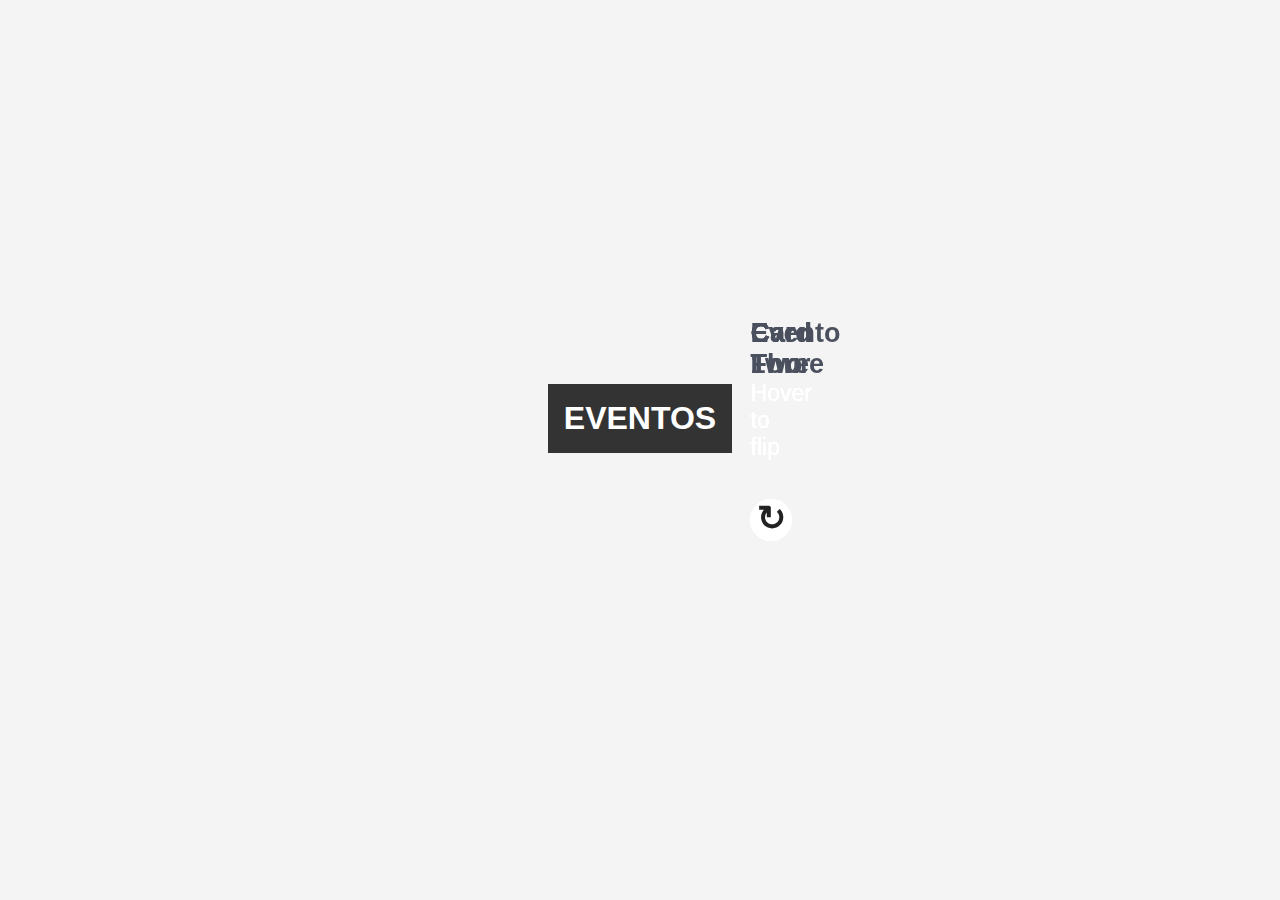
==== anuncios.html @ dafc2d7a "interfaz grafica" ====
<!DOCTYPE html>
<html lang="es">

<head>
  <meta charset="UTF-8">
  <meta name="viewport" content="width=device-width, initial-scale=1.0">
 
  <link rel="stylesheet" href="/css/style_main.css">
  <!-- ICONS -->
  <link href='https://unpkg.com/boxicons@2.1.4/css/boxicons.min.css' rel='stylesheet'>
  <link rel="stylesheet"
    href="https://fonts.googleapis.com/css2?family=Material+Symbols+Outlined:opsz,wght,FILL,GRAD@20..48,100..700,0..1,-50..200" />
  <link href='https://unpkg.com/boxicons@2.1.4/css/boxicons.min.css' rel='stylesheet'>
  <!-- PRUEBA TITULO ANIMADO -->
  <link rel="preconnect" href="https://fonts.gstatic.com">
	<link href="https://fonts.googleapis.com/css2?family=Bebas+Neue&family=Noto+Sans&display=swap" rel="stylesheet"> 
  <title>eventos</title>
</head>

<body>
 
  <h1>EVENTOS</h1>

  <div class="boxesContainer">
  
    <div class="cardBox">
      <div class="card">
        <div class="front">
          <h3>Evento 1</h3>
          <p>Hover to flip</p>
          <strong>&#x21bb;</strong>
        </div>
        <div class="back">
          <h3>Back Side One</h3>
          <p>Content in card one</p>
          <a href="#">Button 1</a>
        </div>
      </div>
    </div>
  
    <div class="cardBox">
      <div class="card">
        <div class="front">
          <h3>Card Two</h3>
          <p>Hover to flip</p>
          <strong>&#x21bb;</strong>
        </div>
        <div class="back">
          <h3>Back Side Two</h3>
          <p>Content in card two</p>
          <a href="#">Button 2</a>
        </div>
      </div>
    </div>
  
    <div class="cardBox">
      <div class="card">
        <div class="front">
          <h3>Card Three</h3>
          <p>Hover to flip</p>
          <strong>&#x21bb;</strong>
        </div>
        <div class="back">
          <h3>Back Side Three</h3>
          <p>Content in card three</p>
          <a href="#">Button 3</a>
        </div>
      </div>
    </div>
  
    <div class="cardBox">
      <div class="card">
        <div class="front">
          <h3>Card Four</h3>
          <p>Hover to flip</p>
          <strong>&#x21bb;</strong>
        </div>
        <div class="back">
          <h3>Back Side Four</h3>
          <p>Content in card four</p>
          <a href="#">Button 4</a>
        </div>
      </div>
    </div>
  
  </div>
  <!--.boxesContainer-->
    
</body>

</html>
---- css/style_main.css ----
@import url('https://fonts.googleapis.com/css2?family=Poppins:ital,wght@0,100;0,200;0,300;0,400;0,500;0,600;0,700;0,800;0,900;1,100;1,200;1,300;1,400;1,500;1,600;1,700;1,800;1,900&display=swap');
*
body {
	font-family: 'Bebas Neue', cursive;
	background-image: url('https://static.vix.com/es/sites/default/files/styles/4x3/public/btg/tech.batanga.com/files/Fondos-para-paginas-web-09.jpg');
  display: flexbox;
}
/* Important stuff here! Look at the bottom!!! (Line 133 to 136) */

*,
*::after,
*::before {
  margin: 0;
  padding: 0;
  box-sizing: border-box;
  /* font-family: "Poppins", sans-serif; */
}

:root {
  --clippy: polygon(0 0, 0 0, 0 100%, 0% 100%);
  --nav-bg: #03000e;
  --main-clr: #5d9fef;
  --nav-shadow: -0.5px 6px #7bafefad;

  --primary: #efeada;
  --secondary: lightblue;
  --dark: #607d8b;
  --light: #f7f7f7;
  --shadow: 1px 0px 5px darkgray;
}
header {
  width: 100%;
  height: 100vh;
  background: url(/imagenes/principal/fachada1.jpg) no-repeat;
  opacity: 0.9;
  background-size: cover;
  background-position: center center;
  z-index: -2;  
}

header nav {
  padding: 10px;
  display: flex;
  align-items: center;
  justify-content: space-between;
  position: absolute;
  width: 100%;
  height: 58px;
  background: var(--main-clr);
  opacity: 0.8;
  box-shadow: var(--nav-shadow);
}



nav img {
  width: 120px;
  height: auto;
  padding-top: 10px;
  
 

}

nav ul {
  --padding: 20px;
  --font-size: 22px;

  list-style: none;
  display: flex;
  align-items: center;
  font-size: var(--font-size);
  overflow-y: hidden;
  transition: 1s cubic-bezier(.68,-0.55,.27,10.55);
  
}

nav ul li {
  padding: var(--padding);
}

nav ul li a {
  color: #fff;
  text-decoration: none;
  position: relative;
}

  li:hover {
    background: #4006d1b6;
  transition: background-color 1s ;
}
/* Estilos para el contenedor principal */
.header-search {
  display: flex;
  align-items: center;
  
}

/* Estilos para los íconos dentro del contenedor */
.header-search a {
  text-decoration: none;
  color: #fff; /* Color del ícono */
  margin: 0 10px; /* Espacio entre los íconos */
  font-size: 20px; /* Tamaño del ícono */
 
}

/* Opcional: Cambiar el color de los íconos al pasar el ratón sobre ellos */
.header-search a:hover {
  color: #007bff; /* Color del ícono al pasar el ratón sobre él */
  transition: background-color 1s ;
}


nav ul li a::after {
  content: "";
  width: 0%;
  height: 1.7px;
  border-radius: 99px;
  background: var(--main-clr);
  position: absolute;
  bottom: 0;
  left: 0;
  transition: 0.3s ease;
}

nav ul li a:hover::after {
  width: 100%;
}

nav .menu {
  width: 22px;
  height: 10px;
  cursor: pointer;
  align-items: center;
  flex-direction: column;
  justify-content: space-between;
  position: relative;
  margin: 10px;
}

nav .menu span {
  width: 100%;
  height: 1px;
  border-radius: 99px;
  background: #fff;
  transition: 0.3s ease;
  transform-origin: left;
}

nav .menu.active span {
  background: var(--main-clr);
}

nav .menu.active span:nth-child(1) {
  transform: rotate(40deg);
}

nav .menu span:nth-child(3) {
  transform-origin: left;
}

nav .menu.active span:nth-child(3) {
  transform: rotate(-40deg);
}

nav .menu.active span:nth-child(2) {
  transform: scale(0);
}

@media (max-width: 910px) {
  nav .menu {
    display: flex;
  }

  nav ul {
    --height: 0px;

    flex-direction: column;
    background: var(--nav-bg);
    position: absolute;
    width: 100%;
    left: 0;
    top: 56px;
    height: var(--height);
    transition: 1s cubic-bezier(.68,-0.55,.27,1.55);
  }
  nav ul.active {
    --height: calc(
      (((var(--padding) * 2) + (var(--font-size) * 1.5))) * var(--childenNumber)
    );
    /*   (Block Level Padding + The Font Size) * The Number of Children   */
    
    
    transition: 1s ease;
  }

  nav ul li {
    width: 100%;
    text-align: center;
  }
  nav ul li a {
    width: 100%;
    text-transform: capitalize;
  }

}

/* Estilos de division de informacion (titulos, descripcion entre otros) */
/* TITULO CONJUNTO */
.conjunto {
  margin: auto;
  position: absolute;
  display: flex;
  align-items: flex-start;
  justify-content: center;
  flex-direction: column;
  top: 50%;
  left: 100px;
  border-radius: 40px;
  width: 35%;
  height: 220px;
  background-color: #c0bcd35b;
  
}

.name{
  font-size: 3rem;
  margin-bottom: .10em;
  white-space: nowrap;
  overflow: hidden;
}

.paragraph {
  
  font-size: 2rem;
  font-weight: 300;
}

.item{
  position: relative;
  padding-left: 1rem;
  color: #fff;
}

.item::before{
  content: "";
  display: block;
  background: #5d9fef;
  opacity: 0.9;
  width: 120%;
  height: 100%;
  position: absolute;
  top: 0;
  left: 0;
  z-index: -1;
  clip-path: var(--clippy);
  transition: clip-path 1.5s;
}

.paragraph::before {
  background: #5d9fef;
}

.item:hover::before{
  clip-path: polygon(0 0, 85% 0, 99% 100%, 0 100%);
}
/* Animación para el nombre */

@keyframes slideIn {
  to {
    opacity: 1;
  }
}

.name.animation {
  animation: slideIn 2s ease-out;
  animation-delay: 0.5s;
}

/* NAVEGADOR DE REDES SOCIALES */


.bx-whatsapp {
  display: flex;
  justify-content: center;
  align-items: center;
  position: absolute;
  right: 30px;
  top: 24%;
  width: 70px;
  height: 70px;
  border-radius: 50px;
  background-color: green;
  opacity: 0.5;
}

.bx-whatsapp a {
  text-decoration: none;
}

.bx-whatsapp i.bx.bxl-whatsapp {
  margin: 0;
  padding: 0;
  color: #fff;
  font-size: 60px;
}

.bx-whatsapp:hover {
  color: #005eff; /* Color del ícono al pasar el ratón sobre él */
  background-color: #00ff00; /* Nuevo color de fondo al pasar el ratón sobre él */
  transition: background-color 1s, color 1s; /* Transición de 1 segundo para el cambio de color de fondo y color del ícono */
}

.bx-scrol {
  display: flex;
  justify-content: center;
  align-items: center;
  position: absolute;
  right: 30px;
  top: 88%;
  width: 65px;
  height: 65px;
  border-radius: 50px;
  background-color: rgba(124, 193, 202, 0.734);
  opacity: 0.9;
  animation: bounce 1s infinite; /* Aplica la animación llamada "bounce" */
}

.bx-scrol i.bx.bxs-down-arrow-circle {
  margin: 0;
  padding: 0;
  font-size: 60px;
}

@keyframes bounce {
  0%, 20%, 50%, 80%, 100% {
    transform: translateY(0); /* Mantiene la posición original en estos momentos */
  }
  40% {
    transform: translateY(-20px); /* Sube el elemento 20px durante el 40% de la animación */
  }
  60% {
    transform: translateY(-10px); /* Sube el elemento 10px durante el 60% de la animación */
  }
}
/* Modulo segundo Nosotros */
/* 

.nosotros-container {
    padding: 15px;
    display: grid;
    grid-template-columns: repeat(3, 1fr);
    gap: 30px;
    
}

.nosotros-content {
    padding: 5px;
    background-color: #5d9fef3b;
    border-radius: 20px;
    gap: 10px;
    box-shadow: 4px 4px 20px 0.5;
}

.nosotros h2 {
    padding: 2px;
    margin-bottom: 2px;   
    font-size: 25px; 
    justify-content: center;
    color: var(--bg-color);
}

.nosotros-content .text {
	text-align: center;
}

div#nosotros-content div {
	text-align: center;
}
.nosotros h3{
    padding: 5px;
    font-size: 20px;
    gap: 2px;
}

.nosotros-content p{
    
    padding: 3px;
    font-size: 15px;

}

.nosotros img {
    width: 20vw;
    height: 300px;
    border-radius: 2rem;
    box-shadow: #000 ;
    padding: 10px;
} */
/* prueba */
.nosotros {
  min-height: 100vh;
  width: 100%;
  justify-content: center;
  align-items: center;
  gap: 10px;
  
}

.nosotros h2{
  font-size: 20px;
  text-align: center;
  padding: 20px;
}

.section {
  padding: 70px 30px;
}
.container {
  max-width: 1200px;
  margin: auto;
  grid-template-columns: repeat(3, 1fr);
    gap: 30px;
}
.grid-row {
  display: grid;
  grid-template-columns: repeat(auto-fill, minmax(250px, 350px));
  grid-gap: 15px 15px;
  justify-content: center;
  align-items: baseline;
}

.grid-row .grid-item span {
  padding: 10px;
  line-height: 1;
}
.grid-row .grid-item h3 {
  font-size: 20px;
  padding: 2px;
  gap: 2px;
}

.grid-row .grid-item p {
  font-size: 18px;
  padding: 2px;
  gap: 2px;
}

.grid-row .grid-item:hover {
  filter: contrast(0.7);
}
.grid-row .grid-item {
  transition: filter 0.5s ease;
  display: flex;
  cursor: pointer;
  background: var(--light);
  box-shadow: var(--shadow);
  color: var(--dark);
  text-align: center;
  font-family: sans-serif;
  flex-direction: column-reverse;
  align-items: stretch;
}
 
.grid-item img {
  height: 300px;
  border-radius: 5px;
  box-shadow: #000 ;
  
} 

/* MODULO TECERO ANUNCIOS */



/* MODULO CUARTO CONTACTANOS */


/* LOGIN */
#login {
  display: flexbox;
  justify-content:center;
  align-items: center;
  height: 100vh; /* Ajusta la altura */
  background-color: #3b94f334; /* Color de fondo que combina con el formulario */
}

#login form {
  
  width: 350px;
  background-color: #5c5a5a35;
  padding: 30px;
  border-radius: 10px;
  box-shadow: 0 0 20px rgba(0, 0, 0, 0.1);
}

#login h4{
  font-size: 22px;
  color: #000;
  text-align: center;
  padding: 20px;
}

.form-row {
  margin-bottom: 20px;
  gap: 10px;
}

.col-auto {
  padding: 10px;
  display: flexbox;
  gap: 20px;
  align-items: center;
}

.custom-select {
  width: 100%;
  padding: 10px;
  border-radius: 5px;
}

.input-group-text {
  color: #aca7a7;
  border: none;
  border-radius: 10px 0 0 10px;
  padding: 10px;
}

.form-control {
  border-radius: 0 5px 5px 0;
  padding: 10px;
}

.form-group {
  margin-bottom: 20px;
}

.form-check-input {
  margin-top: 8px;
}

.btn-primary {
  background-color: #007bff;
  border-color: #007bff;
  border-radius: 5px;
  padding: 12px 25px;
  font-size: 16px;
}

.btn-primary:hover {
  background-color: #0056b3;
  border-color: #0056b3;
}

/* FOOTER */
.new_footer_area {
  background: #fbfbfd;
  
}

.new_footer_top {
  padding: 120px 0px 270px;
  position: relative;
  overflow-x: hidden;
}

.row{
  padding: 35px;
  display: flex;
    position:relative;
    gap: 80px;
    top: 24%;
    width: 100px;
    height: auto;  
  
}
/* FOOTER FORMULARIO CONTACTANOS */

/* Estilos generales para el contenedor del formulario */
.contact-wrap {
  max-width: 400px;
  margin: 0 auto;
  padding: 20px;
  background-color: #f4f4f4;
  border-radius: 10px;
  box-shadow: 0 0 10px rgba(0, 0, 0, 0.1);
}

/* Estilos para el título "Contactanos" */
.contact-wrap h1 {
  font-size: 24px;
  text-align: center;
  color: #333;
}

/* Estilos para los campos de entrada de texto */
.contact-in-input {
  width: 100%;
  padding: 10px;
  margin-bottom: 15px;
  box-sizing: border-box;
  border: 1px solid #ccc;
  border-radius: 5px;
}

/* Estilos para el área de texto */
.contact-in-textarea {
  width: 100%;
  padding: 10px;
  margin-bottom: 15px;
  box-sizing: border-box;
  border: 1px solid #ccc;
  border-radius: 5px;
}

/* Estilos para el botón de enviar */
.contact-in-btn {
  width: 100%;
  padding: 10px;
  background-color: #007bff;
  color: #fff;
  border: none;
  border-radius: 5px;
  cursor: pointer;
}

/* Estilos adicionales para el botón al pasar el ratón sobre él */
.contact-in-btn:hover {
  background-color: #0056b3;
}

.new_footer_area .footer_bottom {
  padding-top: 5px;
  padding-bottom: 50px;
}
.footer_bottom {
  display: flex;
  font-size: 14px;
  font-weight: 300;
  
  color: #7f88a6;
  
}
.new_footer_top .company_widget p {
  font-size: 16px;
  font-weight: 300;
  line-height: 28px;
  color: #6a7695;
  margin-bottom: 20px;
}
.new_footer_top .company_widget .f_subscribe_two .btn_get {
  border-width: 1px;
  margin-top: 20px;
}
.btn_get_two:hover {
  background: transparent;
  color: #5e2ced;
}
.btn_get:hover {
  color: #fff;
  background: #6754e2;
  border-color: #6754e2;
  -webkit-box-shadow: none;
  box-shadow: none;
}
a:hover, a:focus, .btn:hover, .btn:focus, button:hover, button:focus {
  text-decoration: none;
  outline: none;
}

.new_footer_top .f_widget.about-widget .f_list li a:hover {
  color: #5e2ced;
}
.new_footer_top .f_widget.about-widget .f_list li {
  margin-bottom: 11px;
}
.f_widget.about-widget .f_list li:last-child {
  margin-bottom: 0px;
}
.f_widget.about-widget .f_list li {
  margin-bottom: 15px;
}
.f_widget.about-widget .f_list {
  margin-bottom: 0px;
}
/* team solutions iconos */
.new_footer_top .f_social_icon a {
  width: 60px;
  height: 60px;
  padding: 10px;
  line-height: 43px;
  background: transparent;
  border: 1px solid #e2e2eb;
  font-size: 50px;
}
.f_social_icon a {
  width: 55px;
  height: 55px;
  border-radius: 50%;
  font-size: 14px;
  line-height: 45px;
  color: #858da8;
  display: inline-block;
  background: #ebeef5;
  text-align: center;
  -webkit-transition: all 0.2s linear;
  -o-transition: all 0.2s linear;
  transition: all 0.2s linear;
}

.f_social_icon  .bx.bxl-facebook-circle{
  color: #0056b3;
}

.f_social_icon  .bx.bxl-instagram-alt{
  color: #0056b3;
  
}

.ti-facebook:before {
  content: "\e741";
}
.ti-twitter-alt:before {
  content: "\e74b";
}
.ti-vimeo-alt:before {
  content: "\e74a";
}
.ti-pinterest:before {
  content: "\e731";
}

.btn_get_two {
  -webkit-box-shadow: none;
  box-shadow: none;
  background: #5e2ced;
  border-color: #5e2ced;
  color: #fff;
}

.btn_get_two:hover {
  background: transparent;
  color: #5e2ced;
}

.new_footer_top .f_social_icon a:hover {
  background: #5e2ced;
  border-color: #5e2ced;
color:white;
}
.new_footer_top .f_social_icon a + a {
  margin-left: 4px;
}
.new_footer_top .f-title {
  margin-bottom: 30px;
  color: #263b5e;
}
.f_600 {
  font-weight: 600;
}
.f_size_18 {
  font-size: 18px;
}
h1, h2, h3, h4, h5, h6 {
  color: #4b505e;
}
.new_footer_top .f_widget.about-widget .f_list li a {
  color: #6a7695;
}


.new_footer_top .footer_bg {
  position: absolute;
  bottom: 0;
  background: url("https://blogger.googleusercontent.com/img/b/R29vZ2xl/AVvXsEigB8iI5tb8WSVBuVUGc9UjjB8O0708X7Fdic_4O1LT4CmLHoiwhanLXiRhe82yw0R7LgACQ2IhZaTY0hhmGi0gYp_Ynb49CVzfmXtYHUVKgXXpWvJ_oYT8cB4vzsnJLe3iCwuzj-w6PeYq_JaHmy_CoGoa6nw0FBo-2xLdOPvsLTh_fmYH2xhkaZ-OGQ/s16000/footer_bg.png") no-repeat scroll center 0;
  width: 100%;
  height: 266px;
}

.new_footer_top .footer_bg .footer_bg_one {
  background: url("https://blogger.googleusercontent.com/img/b/R29vZ2xl/AVvXsEia0PYPxwT5ifToyP3SNZeQWfJEWrUENYA5IXM6sN5vLwAKvaJS1pQVu8mOFFUa_ET4JuHNTFAxKURFerJYHDUWXLXl1vDofYXuij45JZelYOjEFoCOn7E6Vxu0fwV7ACPzArcno1rYuVxGB7JY6G7__e4_KZW4lTYIaHSLVaVLzklZBLZnQw047oq5-Q/s16000/volks.gif") no-repeat center center;
  width: 330px;
  height: 105px;
background-size:100%;
  position: absolute;
  bottom: 0;
  left: 30%;
  -webkit-animation: myfirst 22s linear infinite;
  animation: myfirst 22s linear infinite;
}

.new_footer_top .footer_bg .footer_bg_two {
  background: url("https://blogger.googleusercontent.com/img/b/R29vZ2xl/AVvXsEhyLGwEUVwPK6Vi8xXMymsc-ZXVwLWyXhogZxbcXQYSY55REw_0D4VTQnsVzCrL7nsyjd0P7RVOI5NKJbQ75koZIalD8mqbMquP20fL3DxsWngKkOLOzoOf9sMuxlbyfkIBTsDw5WFUj-YJiI50yzgVjF8cZPHhEjkOP_PRTQXDHEq8AyWpBiJdN9SfQA/s16000/cyclist.gif") no-repeat center center;
  width: 88px;
  height: 100px;
background-size:100%;
  bottom: 0;
  left: 38%;
  position: absolute;
  -webkit-animation: myfirst 30s linear infinite;
  animation: myfirst 30s linear infinite;
}



@-moz-keyframes myfirst {
0% {
  left: -25%;
}
100% {
  left: 100%;
}
}

@-webkit-keyframes myfirst {
0% {
  left: -25%;
}
100% {
  left: 100%;
}
}

@keyframes myfirst {
0% {
  left: -25%;
}
100% {
  left: 100%;
}
}

/*************footer End*****************/
/* STYLE EVENTOS */
body {
  color: #333;
  font-family: Arial, Helvetica, serif;
  font-weight: normal;
  margin: 0;
  padding: 0;
  background:#007bff37 repeat 0 0 #fff;
}

h1 {
  background: #333;
  color: #fff;
  text-align: center;
  margin: 0 0 5% 0;
  padding: 0.5em;
  margin: 0 0 5% 0;
}

.cardBox {
  float: left;
  font-size: 1.2em;
  margin: 1% 0 0 1%;
  perspective: 800px;
  transition: all 0.3s ease 0s;
  width: 23.7%;
}

.cardBox:hover .card {
  transform: rotateY( 180deg);
}

.card {
  background: #222;
  cursor: default;
  height: 300px;
  transform-style: preserve-3d;
  transition: transform 0.4s ease 0s;
  width: 100%;
  -webkit-animation: giro 1s 1;
  animation: giro 1s 1;
}

.card p {
  margin-bottom: 1.8em;
}

.card .front,
.card .back {
  backface-visibility: hidden;
  box-sizing: border-box;
  color: white;
  display: block;
  font-size: 1.2em;
  height: 100%;
  padding: 0.8em;
  position: absolute;
  text-align: center;
  width: 100%;
}

.card .front strong {
  background: #fff;
  border-radius: 100%;
  color: #222;
  font-size: 1.5em;
  line-height: 30px;
  padding: 0 7px 4px 6px;
}

.card .back {
  transform: rotateY( 180deg);
}

.card .back a {
  padding: 0.3em 0.5em;
  background: #333;
  color: #fff;
  text-decoration: none;
  border-radius: 1px;
  font-size: 0.9em;
  transition: all 0.2s ease 0s;
}

.card .back a:hover {
  background: #fff;
  color: #333;
  text-shadow: 0 0 1px #333;
}

.cardBox:nth-child(1) .card .back {
  background: cornflowerblue;
}

.cardBox:nth-child(2) .card .back {
  background: orange;
}

.cardBox:nth-child(3) .card .back {
  background: yellowgreen;
}

.cardBox:nth-child(4) .card .back {
  background: tomato;
}

.cardBox:nth-child(2) .card {
  -webkit-animation: giro 1.5s 1;
  animation: giro 1.5s 1;
}

.cardBox:nth-child(3) .card {
  -webkit-animation: giro 2s 1;
  animation: giro 2s 1;
}

.cardBox:nth-child(4) .card {
  -webkit-animation: giro 2.5s 1;
  animation: giro 2.5s 1;
}

@-webkit-keyframes giro {
  from {
    transform: rotateY( 180deg);
  }
  to {
    transform: rotateY( 0deg);
  }
}

@keyframes giro {
  from {
    transform: rotateY( 180deg);
  }
  to {
    transform: rotateY( 0deg);
  }
}

@media screen and (max-width: 767px) {
  .cardBox {
    margin-left: 2.8%;
    margin-top: 3%;
    width: 46%;
  }
  .card {
    height: 285px;
  }
  .cardBox:last-child {
    margin-bottom: 3%;
  }
}

@media screen and (max-width: 480px) {
  .cardBox {
    width: 94.5%;
  }
  .card {
    height: 260px;
  }
}

/* usuarios */
body {
  font-family: Arial, sans-serif;
  margin: 0;
  padding: 0;
  display: flex;
  justify-content: center;
  align-items: center;
  height: 100vh;
  background-color: #f4f4f4;
}

.admin-module {
  background-color: #fff;
  border: 1px solid #ccc;
  border-radius: 8px;
  padding: 20px;
  box-shadow: 0 0 10px rgba(0, 0, 0, 0.1);
}

button {
  display: block;
  width: 100%;
  padding: 10px;
  margin-bottom: 10px;
  background-color: #3498db;
  color: #fff;
  border: none;
  border-radius: 5px;
  cursor: pointer;
  transition: background-color 0.3s ease;
}

button:hover {
  background-color: #2980b9;
}
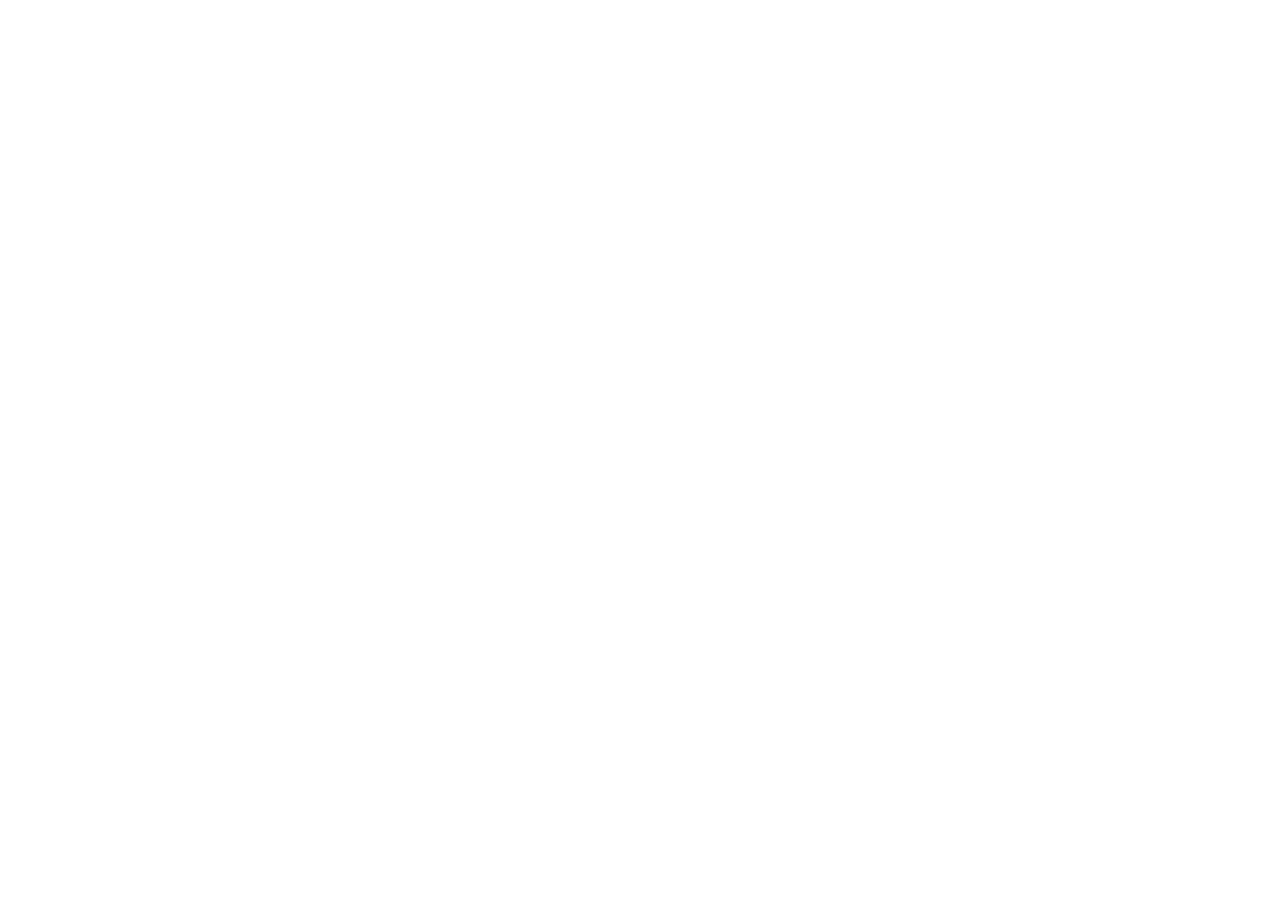
==== commit 6eff8498: "conjunto okavango" ====
--- a/anuncios.html
+++ b/anuncios.html
@@ -19,73 +19,6 @@
 
 <body>
  
-  <h1>EVENTOS</h1>
-
-  <div class="boxesContainer">
-  
-    <div class="cardBox">
-      <div class="card">
-        <div class="front">
-          <h3>Evento 1</h3>
-          <p>Hover to flip</p>
-          <strong>&#x21bb;</strong>
-        </div>
-        <div class="back">
-          <h3>Back Side One</h3>
-          <p>Content in card one</p>
-          <a href="#">Button 1</a>
-        </div>
-      </div>
-    </div>
-  
-    <div class="cardBox">
-      <div class="card">
-        <div class="front">
-          <h3>Card Two</h3>
-          <p>Hover to flip</p>
-          <strong>&#x21bb;</strong>
-        </div>
-        <div class="back">
-          <h3>Back Side Two</h3>
-          <p>Content in card two</p>
-          <a href="#">Button 2</a>
-        </div>
-      </div>
-    </div>
-  
-    <div class="cardBox">
-      <div class="card">
-        <div class="front">
-          <h3>Card Three</h3>
-          <p>Hover to flip</p>
-          <strong>&#x21bb;</strong>
-        </div>
-        <div class="back">
-          <h3>Back Side Three</h3>
-          <p>Content in card three</p>
-          <a href="#">Button 3</a>
-        </div>
-      </div>
-    </div>
-  
-    <div class="cardBox">
-      <div class="card">
-        <div class="front">
-          <h3>Card Four</h3>
-          <p>Hover to flip</p>
-          <strong>&#x21bb;</strong>
-        </div>
-        <div class="back">
-          <h3>Back Side Four</h3>
-          <p>Content in card four</p>
-          <a href="#">Button 4</a>
-        </div>
-      </div>
-    </div>
-  
-  </div>
-  <!--.boxesContainer-->
-    
 </body>
 
 </html>--- a/css/style_main.css
+++ b/css/style_main.css
@@ -13,7 +13,7 @@
 *::before {
   margin: 0;
   padding: 0;
-  box-sizing: border-box;
+  /* box-sizing: border-box; */
   /* font-family: "Poppins", sans-serif; */
 }
 
@@ -32,7 +32,7 @@
 header {
   width: 100%;
   height: 100vh;
-  background: url(/imagenes/principal/fachada1.jpg) no-repeat;
+  background: url(http://localhost/okavango/okavango_5/imagenes/principal/FACHADA.jpeg) no-repeat;
   opacity: 0.9;
   background-size: cover;
   background-position: center center;
@@ -346,59 +346,7 @@
   }
 }
 /* Modulo segundo Nosotros */
-/* 
-
-.nosotros-container {
-    padding: 15px;
-    display: grid;
-    grid-template-columns: repeat(3, 1fr);
-    gap: 30px;
-    
-}
-
-.nosotros-content {
-    padding: 5px;
-    background-color: #5d9fef3b;
-    border-radius: 20px;
-    gap: 10px;
-    box-shadow: 4px 4px 20px 0.5;
-}
-
-.nosotros h2 {
-    padding: 2px;
-    margin-bottom: 2px;   
-    font-size: 25px; 
-    justify-content: center;
-    color: var(--bg-color);
-}
-
-.nosotros-content .text {
-	text-align: center;
-}
-
-div#nosotros-content div {
-	text-align: center;
-}
-.nosotros h3{
-    padding: 5px;
-    font-size: 20px;
-    gap: 2px;
-}
-
-.nosotros-content p{
-    
-    padding: 3px;
-    font-size: 15px;
-
-}
-
-.nosotros img {
-    width: 20vw;
-    height: 300px;
-    border-radius: 2rem;
-    box-shadow: #000 ;
-    padding: 10px;
-} */
+
 /* prueba */
 .nosotros {
   min-height: 100vh;
@@ -472,379 +420,25 @@
 } 
 
 /* MODULO TECERO ANUNCIOS */
-
-
-
-/* MODULO CUARTO CONTACTANOS */
-
-
-/* LOGIN */
-#login {
-  display: flexbox;
-  justify-content:center;
-  align-items: center;
-  height: 100vh; /* Ajusta la altura */
-  background-color: #3b94f334; /* Color de fondo que combina con el formulario */
-}
-
-#login form {
-  
-  width: 350px;
-  background-color: #5c5a5a35;
-  padding: 30px;
-  border-radius: 10px;
-  box-shadow: 0 0 20px rgba(0, 0, 0, 0.1);
-}
-
-#login h4{
-  font-size: 22px;
-  color: #000;
-  text-align: center;
-  padding: 20px;
-}
-
-.form-row {
-  margin-bottom: 20px;
-  gap: 10px;
-}
-
-.col-auto {
-  padding: 10px;
-  display: flexbox;
-  gap: 20px;
-  align-items: center;
-}
-
-.custom-select {
-  width: 100%;
-  padding: 10px;
-  border-radius: 5px;
-}
-
-.input-group-text {
-  color: #aca7a7;
-  border: none;
-  border-radius: 10px 0 0 10px;
-  padding: 10px;
-}
-
-.form-control {
-  border-radius: 0 5px 5px 0;
-  padding: 10px;
-}
-
-.form-group {
-  margin-bottom: 20px;
-}
-
-.form-check-input {
-  margin-top: 8px;
-}
-
-.btn-primary {
-  background-color: #007bff;
-  border-color: #007bff;
-  border-radius: 5px;
-  padding: 12px 25px;
-  font-size: 16px;
-}
-
-.btn-primary:hover {
-  background-color: #0056b3;
-  border-color: #0056b3;
-}
-
-/* FOOTER */
-.new_footer_area {
-  background: #fbfbfd;
-  
-}
-
-.new_footer_top {
-  padding: 120px 0px 270px;
-  position: relative;
-  overflow-x: hidden;
-}
-
-.row{
-  padding: 35px;
-  display: flex;
-    position:relative;
-    gap: 80px;
-    top: 24%;
-    width: 100px;
-    height: auto;  
-  
-}
-/* FOOTER FORMULARIO CONTACTANOS */
-
-/* Estilos generales para el contenedor del formulario */
-.contact-wrap {
-  max-width: 400px;
-  margin: 0 auto;
-  padding: 20px;
-  background-color: #f4f4f4;
-  border-radius: 10px;
-  box-shadow: 0 0 10px rgba(0, 0, 0, 0.1);
-}
-
-/* Estilos para el título "Contactanos" */
-.contact-wrap h1 {
-  font-size: 24px;
-  text-align: center;
-  color: #333;
-}
-
-/* Estilos para los campos de entrada de texto */
-.contact-in-input {
-  width: 100%;
-  padding: 10px;
-  margin-bottom: 15px;
-  box-sizing: border-box;
-  border: 1px solid #ccc;
-  border-radius: 5px;
-}
-
-/* Estilos para el área de texto */
-.contact-in-textarea {
-  width: 100%;
-  padding: 10px;
-  margin-bottom: 15px;
-  box-sizing: border-box;
-  border: 1px solid #ccc;
-  border-radius: 5px;
-}
-
-/* Estilos para el botón de enviar */
-.contact-in-btn {
-  width: 100%;
-  padding: 10px;
-  background-color: #007bff;
-  color: #fff;
-  border: none;
-  border-radius: 5px;
-  cursor: pointer;
-}
-
-/* Estilos adicionales para el botón al pasar el ratón sobre él */
-.contact-in-btn:hover {
-  background-color: #0056b3;
-}
-
-.new_footer_area .footer_bottom {
-  padding-top: 5px;
-  padding-bottom: 50px;
-}
-.footer_bottom {
-  display: flex;
-  font-size: 14px;
-  font-weight: 300;
-  
-  color: #7f88a6;
-  
-}
-.new_footer_top .company_widget p {
-  font-size: 16px;
-  font-weight: 300;
-  line-height: 28px;
-  color: #6a7695;
-  margin-bottom: 20px;
-}
-.new_footer_top .company_widget .f_subscribe_two .btn_get {
-  border-width: 1px;
-  margin-top: 20px;
-}
-.btn_get_two:hover {
-  background: transparent;
-  color: #5e2ced;
-}
-.btn_get:hover {
-  color: #fff;
-  background: #6754e2;
-  border-color: #6754e2;
-  -webkit-box-shadow: none;
-  box-shadow: none;
-}
-a:hover, a:focus, .btn:hover, .btn:focus, button:hover, button:focus {
-  text-decoration: none;
-  outline: none;
-}
-
-.new_footer_top .f_widget.about-widget .f_list li a:hover {
-  color: #5e2ced;
-}
-.new_footer_top .f_widget.about-widget .f_list li {
-  margin-bottom: 11px;
-}
-.f_widget.about-widget .f_list li:last-child {
-  margin-bottom: 0px;
-}
-.f_widget.about-widget .f_list li {
-  margin-bottom: 15px;
-}
-.f_widget.about-widget .f_list {
-  margin-bottom: 0px;
-}
-/* team solutions iconos */
-.new_footer_top .f_social_icon a {
-  width: 60px;
-  height: 60px;
-  padding: 10px;
-  line-height: 43px;
-  background: transparent;
-  border: 1px solid #e2e2eb;
-  font-size: 50px;
-}
-.f_social_icon a {
-  width: 55px;
-  height: 55px;
-  border-radius: 50%;
-  font-size: 14px;
-  line-height: 45px;
-  color: #858da8;
-  display: inline-block;
-  background: #ebeef5;
-  text-align: center;
-  -webkit-transition: all 0.2s linear;
-  -o-transition: all 0.2s linear;
-  transition: all 0.2s linear;
-}
-
-.f_social_icon  .bx.bxl-facebook-circle{
-  color: #0056b3;
-}
-
-.f_social_icon  .bx.bxl-instagram-alt{
-  color: #0056b3;
-  
-}
-
-.ti-facebook:before {
-  content: "\e741";
-}
-.ti-twitter-alt:before {
-  content: "\e74b";
-}
-.ti-vimeo-alt:before {
-  content: "\e74a";
-}
-.ti-pinterest:before {
-  content: "\e731";
-}
-
-.btn_get_two {
-  -webkit-box-shadow: none;
-  box-shadow: none;
-  background: #5e2ced;
-  border-color: #5e2ced;
-  color: #fff;
-}
-
-.btn_get_two:hover {
-  background: transparent;
-  color: #5e2ced;
-}
-
-.new_footer_top .f_social_icon a:hover {
-  background: #5e2ced;
-  border-color: #5e2ced;
-color:white;
-}
-.new_footer_top .f_social_icon a + a {
-  margin-left: 4px;
-}
-.new_footer_top .f-title {
-  margin-bottom: 30px;
-  color: #263b5e;
-}
-.f_600 {
-  font-weight: 600;
-}
-.f_size_18 {
-  font-size: 18px;
-}
-h1, h2, h3, h4, h5, h6 {
-  color: #4b505e;
-}
-.new_footer_top .f_widget.about-widget .f_list li a {
-  color: #6a7695;
-}
-
-
-.new_footer_top .footer_bg {
-  position: absolute;
-  bottom: 0;
-  background: url("https://blogger.googleusercontent.com/img/b/R29vZ2xl/AVvXsEigB8iI5tb8WSVBuVUGc9UjjB8O0708X7Fdic_4O1LT4CmLHoiwhanLXiRhe82yw0R7LgACQ2IhZaTY0hhmGi0gYp_Ynb49CVzfmXtYHUVKgXXpWvJ_oYT8cB4vzsnJLe3iCwuzj-w6PeYq_JaHmy_CoGoa6nw0FBo-2xLdOPvsLTh_fmYH2xhkaZ-OGQ/s16000/footer_bg.png") no-repeat scroll center 0;
-  width: 100%;
-  height: 266px;
-}
-
-.new_footer_top .footer_bg .footer_bg_one {
-  background: url("https://blogger.googleusercontent.com/img/b/R29vZ2xl/AVvXsEia0PYPxwT5ifToyP3SNZeQWfJEWrUENYA5IXM6sN5vLwAKvaJS1pQVu8mOFFUa_ET4JuHNTFAxKURFerJYHDUWXLXl1vDofYXuij45JZelYOjEFoCOn7E6Vxu0fwV7ACPzArcno1rYuVxGB7JY6G7__e4_KZW4lTYIaHSLVaVLzklZBLZnQw047oq5-Q/s16000/volks.gif") no-repeat center center;
-  width: 330px;
-  height: 105px;
-background-size:100%;
-  position: absolute;
-  bottom: 0;
-  left: 30%;
-  -webkit-animation: myfirst 22s linear infinite;
-  animation: myfirst 22s linear infinite;
-}
-
-.new_footer_top .footer_bg .footer_bg_two {
-  background: url("https://blogger.googleusercontent.com/img/b/R29vZ2xl/AVvXsEhyLGwEUVwPK6Vi8xXMymsc-ZXVwLWyXhogZxbcXQYSY55REw_0D4VTQnsVzCrL7nsyjd0P7RVOI5NKJbQ75koZIalD8mqbMquP20fL3DxsWngKkOLOzoOf9sMuxlbyfkIBTsDw5WFUj-YJiI50yzgVjF8cZPHhEjkOP_PRTQXDHEq8AyWpBiJdN9SfQA/s16000/cyclist.gif") no-repeat center center;
-  width: 88px;
-  height: 100px;
-background-size:100%;
-  bottom: 0;
-  left: 38%;
-  position: absolute;
-  -webkit-animation: myfirst 30s linear infinite;
-  animation: myfirst 30s linear infinite;
-}
-
-
-
-@-moz-keyframes myfirst {
-0% {
-  left: -25%;
-}
-100% {
-  left: 100%;
-}
-}
-
-@-webkit-keyframes myfirst {
-0% {
-  left: -25%;
-}
-100% {
-  left: 100%;
-}
-}
-
-@keyframes myfirst {
-0% {
-  left: -25%;
-}
-100% {
-  left: 100%;
-}
-}
-
-/*************footer End*****************/
 /* STYLE EVENTOS */
-body {
+/* body {
   color: #333;
   font-family: Arial, Helvetica, serif;
   font-weight: normal;
   margin: 0;
   padding: 0;
   background:#007bff37 repeat 0 0 #fff;
+} */
+.anuncios {
+  min-height: 100vh;
+  width: 100%;
+  justify-content: center;
+  align-items: center;
+  gap: 10px;
+  
 }
 
 h1 {
-  background: #333;
   color: #fff;
   text-align: center;
   margin: 0 0 5% 0;
@@ -995,39 +589,351 @@
   }
 }
 
-/* usuarios */
-body {
-  font-family: Arial, sans-serif;
-  margin: 0;
-  padding: 0;
-  display: flex;
+
+
+/* MODULO CUARTO CONTACTANOS */
+.contacto {
+  min-height: 100vh;
+  width: 100%;
   justify-content: center;
   align-items: center;
-  height: 100vh;
+  gap: 10px;
+  
+}
+/* FOOTER FORMULARIO CONTACTANOS */
+
+/* Estilos generales para el contenedor del formulario */
+.contact-wrap {
+  max-width: 400px;
+  margin: 0 auto;
+  padding: 20px;
   background-color: #f4f4f4;
-}
-
-.admin-module {
-  background-color: #fff;
+  border-radius: 10px;
+  box-shadow: 0 0 10px rgba(0, 0, 0, 0.1);
+}
+
+/* Estilos para el título "Contactanos" */
+.contact-wrap h1 {
+  /* font-size: 24px; */
+  text-align: center;
+  color: #333;
+}
+
+/* Estilos para los campos de entrada de texto */
+.contact-in-input {
+  width: 100%;
+  padding: 10px;
+  margin-bottom: 15px;
+  box-sizing: border-box;
   border: 1px solid #ccc;
-  border-radius: 8px;
-  padding: 20px;
-  box-shadow: 0 0 10px rgba(0, 0, 0, 0.1);
-}
-
-button {
-  display: block;
+  border-radius: 5px;
+}
+
+/* Estilos para el área de texto */
+.contact-in-textarea {
   width: 100%;
   padding: 10px;
-  margin-bottom: 10px;
-  background-color: #3498db;
+  margin-bottom: 15px;
+  box-sizing: border-box;
+  border: 1px solid #ccc;
+  border-radius: 5px;
+}
+
+/* Estilos para el botón de enviar */
+.contact-in-btn {
+  width: 100%;
+  padding: 10px;
+  background-color: #007bff;
   color: #fff;
   border: none;
   border-radius: 5px;
   cursor: pointer;
-  transition: background-color 0.3s ease;
-}
-
-button:hover {
-  background-color: #2980b9;
-}+}
+
+/* Estilos adicionales para el botón al pasar el ratón sobre él */
+
+.new_footer_area-bg_color{
+ 
+  padding: 20px 0;
+  background: #111112;
+
+}
+
+.contact-in-btn:hover {
+  background-color: #0056b3;
+}
+
+.new_footer_area .footer_bottom {
+  padding-top: 5px;
+  padding-bottom: 50px;
+}
+.footer_bottom {
+  display: flex;
+  font-size: 14px;
+  font-weight: 300;
+  
+  color: #fff;
+  
+}
+.new_footer_top p {
+  font-size: 16px;
+  font-weight: 300;
+  line-height: 28px;
+  color: #fff;
+  margin-bottom: 20px;
+}
+.new_footer_top .company_widget .f_subscribe_two .btn_get {
+  border-width: 1px;
+  margin-top: 20px;
+}
+.btn_get_two:hover {
+  background: transparent;
+  color: #5e2ced;
+}
+.btn_get:hover {
+  color: #fff;
+  background: #6754e2;
+  border-color: #6754e2;
+  -webkit-box-shadow: none;
+  box-shadow: none;
+}
+a:hover, a:focus, .btn:hover, .btn:focus, button:hover, button:focus {
+  text-decoration: none;
+  outline: none;
+}
+
+.new_footer_top .f_widget.about-widget .f_list li a:hover {
+  color: #5e2ced;
+}
+.new_footer_top .f_widget.about-widget .f_list li {
+  margin-bottom: 11px;
+}
+.f_widget.about-widget .f_list li:last-child {
+  margin-bottom: 0px;
+}
+.f_widget.about-widget .f_list li {
+  margin-bottom: 15px;
+}
+.f_widget.about-widget .f_list {
+  margin-bottom: 0px;
+}
+
+
+/* FOOTER */
+.new_footer_area {
+  background: #fbfbfd;
+  
+}
+
+.new_footer_top {
+  padding: 10px 0px 170px;
+  position: relative;
+  overflow-x: hidden;
+}
+
+.row{
+  padding: 25px;
+  display: flex;
+    position:relative;
+    gap: 130px;
+    top: 24%;
+    
+  
+}
+
+
+ul {
+  margin: 0;
+  padding: 0;
+  list-style: none;
+  gap: 8px;
+}
+.social {
+  color: black;
+}
+li, a {
+  color: #fff;
+  text-decoration: none;
+  font-size: 17px;
+  font-weight: 300;
+  line-height: 24px;
+}
+& .title {
+  margin-bottom: .5rem;
+  font-size: 20px;
+  color: #fff;
+  border-bottom: 1px solid #333;
+}
+
+.col-sm-3 {
+     
+    gap: 130px;
+    top: 24%;
+    
+  
+}
+
+.col-sm-3 p {
+color: #fff;
+  
+}
+
+.col-sm-3 h3 {
+  color: #fff;
+    
+  }
+
+
+
+@media screen and (max-width: 768px) {
+.footer .col-sm-3 {
+  padding-bottom: 2rem;
+}
+}
+
+.new_footer_top .footer_bg {
+  position: absolute;
+  bottom: 0;
+  background: url("https://blogger.googleusercontent.com/img/b/R29vZ2xl/AVvXsEigB8iI5tb8WSVBuVUGc9UjjB8O0708X7Fdic_4O1LT4CmLHoiwhanLXiRhe82yw0R7LgACQ2IhZaTY0hhmGi0gYp_Ynb49CVzfmXtYHUVKgXXpWvJ_oYT8cB4vzsnJLe3iCwuzj-w6PeYq_JaHmy_CoGoa6nw0FBo-2xLdOPvsLTh_fmYH2xhkaZ-OGQ/s16000/footer_bg.png") no-repeat scroll center 0;
+  width: 100%;
+  height: 266px;
+}
+
+.new_footer_top .footer_bg .footer_bg_one {
+  background: url("https://blogger.googleusercontent.com/img/b/R29vZ2xl/AVvXsEia0PYPxwT5ifToyP3SNZeQWfJEWrUENYA5IXM6sN5vLwAKvaJS1pQVu8mOFFUa_ET4JuHNTFAxKURFerJYHDUWXLXl1vDofYXuij45JZelYOjEFoCOn7E6Vxu0fwV7ACPzArcno1rYuVxGB7JY6G7__e4_KZW4lTYIaHSLVaVLzklZBLZnQw047oq5-Q/s16000/volks.gif") no-repeat center center;
+  width: 330px;
+  height: 105px;
+background-size:100%;
+  position: absolute;
+  bottom: 0;
+  left: 30%;
+  -webkit-animation: myfirst 22s linear infinite;
+  animation: myfirst 22s linear infinite;
+}
+
+.new_footer_top .footer_bg .footer_bg_two {
+  background: url("https://blogger.googleusercontent.com/img/b/R29vZ2xl/AVvXsEhyLGwEUVwPK6Vi8xXMymsc-ZXVwLWyXhogZxbcXQYSY55REw_0D4VTQnsVzCrL7nsyjd0P7RVOI5NKJbQ75koZIalD8mqbMquP20fL3DxsWngKkOLOzoOf9sMuxlbyfkIBTsDw5WFUj-YJiI50yzgVjF8cZPHhEjkOP_PRTQXDHEq8AyWpBiJdN9SfQA/s16000/cyclist.gif") no-repeat center center;
+  width: 88px;
+  height: 100px;
+background-size:100%;
+  bottom: 0;
+  left: 38%;
+  position: absolute;
+  -webkit-animation: myfirst 30s linear infinite;
+  animation: myfirst 30s linear infinite;
+}
+
+/* REDES SOCIALES */
+
+.new_footer_top .f_social_icon a {
+  width: 60px;
+  height: 60px;
+  padding: 10px;
+  line-height: 43px;
+  background: transparent;
+  border: 1px solid #e2e2eb;
+  border-radius: 50%;
+  font-size: 50px;
+  display: inline-block;
+  
+}
+
+
+.f_social_icon  i.bx.bxl-facebook-circle{
+  margin: 0;
+  padding: 0;
+  color: #0056b3;
+  font-size: 60px;
+}
+
+.f_social_icon  i.fa-instagram {
+  margin: 0;
+  padding: 0;
+  font-size: 62px;
+  background: -webkit-linear-gradient(#fed373 4%, #f15245 30%, #d92e7f 62%, #9b36b7 85%, #515ecf); 
+  -webkit-background-clip: text;
+  -webkit-text-fill-color: transparent;
+  
+}
+
+
+
+
+.ti-facebook:before {
+  content: "\e741";
+}
+.ti-twitter-alt:before {
+  content: "\e74b";
+}
+.ti-vimeo-alt:before {
+  content: "\e74a";
+}
+.ti-pinterest:before {
+  content: "\e731";
+}
+
+.btn_get_two {
+  -webkit-box-shadow: none;
+  box-shadow: none;
+  background: #201bc082;
+  border-color: #5e2ced;
+  color: #fff;
+}
+
+.btn_get_two:hover {
+  background: transparent;
+  color: #2323c56a;
+}
+
+.new_footer_top .f_social_icon a:hover {
+  background: #2323c585;
+  border-color: #5e2ced;
+color:white;
+}
+.new_footer_top .f_social_icon a + a {
+  margin-left: 4px;
+}
+.new_footer_top .f-title {
+  margin-bottom: 30px;
+  color: #263b5e;
+}
+.f_600 {
+  font-weight: 600;
+}
+.f_size_18 {
+  font-size: 18px;
+}
+h1, h2, h3, h4, h5, h6 {
+  color: #4b505e;
+}
+
+@-moz-keyframes myfirst {
+0% {
+  left: -25%;
+}
+100% {
+  left: 100%;
+}
+}
+
+@-webkit-keyframes myfirst {
+0% {
+  left: -25%;
+}
+100% {
+  left: 100%;
+}
+}
+
+@keyframes myfirst {
+0% {
+  left: -25%;
+}
+100% {
+  left: 100%;
+}
+}
+
+/*************footer End*****************/
+
+
